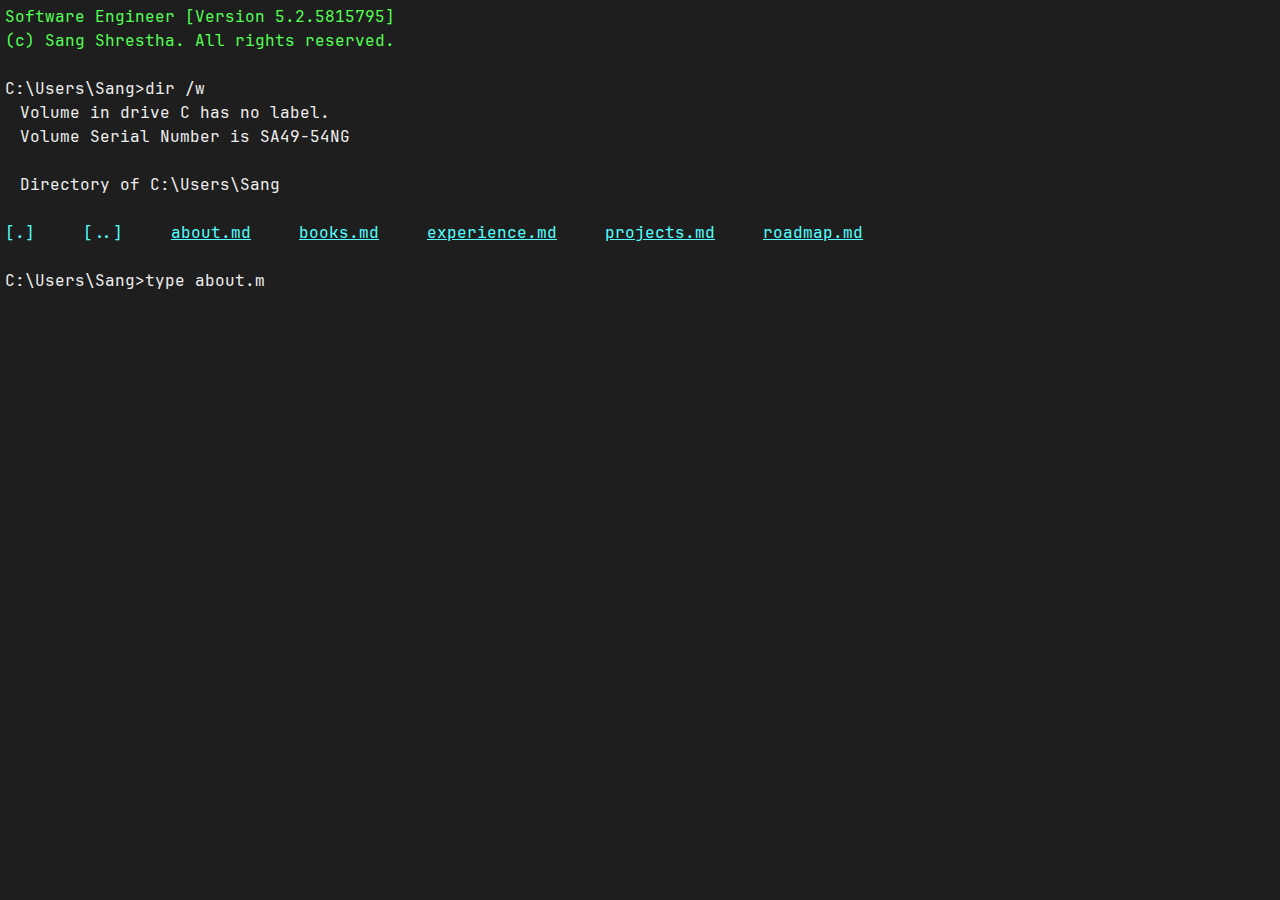
==== about.html @ b3ffb1ae "fix: minor text changes" ====
<!DOCTYPE html>
<html lang="en">
  <head>
    <meta charset="UTF-8" />
    <meta name="viewport" content="width=device-width, initial-scale=1.0" />
    <link href="./assets/favicon.ico?" rel="icon" type="images/x-icon" />
    <link rel="stylesheet" href="style.css" />
    <title>Sang's terminal</title>
  </head>
  <body>
    <header>
      <hgroup>
        <p class="show">
          Software Engineer [Version <span id="version">X.X.XXXXXXXX</span>]
        </p>
        <p class="show">(c) Sang Shrestha. All rights reserved.</p>
      </hgroup>
      <p></p>
      <p class="show">
        <span class="prompt">C:\Users\Sang></span
        ><span class="input">dir /w</span>
      </p>
      <p class="pad show">Volume in drive C has no label.</p>
      <p class="pad show">Volume Serial Number is SA49-54NG</p>
      <p class="show"></p>
      <p class="pad show">Directory of C:\Users\Sang</p>
      <p class="show"></p>
      <p class="nav show">
        <span><a class="no-underline" href="./index.html">[.]</a></span>
        <span><a class="no-underline" href="./index.html">[..]</a></span>
        <span><a href="./about.html">about.md</a></span>
        <span><a href="./books.html">books.md</a></span>
        <span><a href="./experience.html">experience.md</a></span>
        <span><a href="./projects.html">projects.md</a></span>
        <span><a href="./roadmap.html">roadmap.md</a></span>
      </p>
      <p class="show"></p>
    </header>
    <main>
      <p>
        <span class="prompt">C:\Users\Sang></span
        ><span class="input">type about.md</span>
      </p>
      <p># About me</p>
      <p>Hi! I am Sang.</p>
      <p></p>
      <p>## Background</p>
      <p>
        I graduated in Mathematics from the University of Bristol and I've
        carried over my love for problem solving into programming.
      </p>
      <p>
        The version number at the top of this page corresponds to the year,
        month, and seconds since I started on this journey.
      </p>
      <p></p>
      <p>## My secret</p>
      <p>
        I truly believe that what makes me good at programming as well as
        problem solving in general is my obsessive ability to sit with a problem
        longer than most.
      </p>
      <p>
        I also have a deep passion for learning and understanding things at a
        more fundamental level.
      </p>
      <p></p>
      <p>## Hobbies</p>
      <p>0. Reading</p>
      <p>1. Badminton</p>
      <p>2. Poker</p>
      <p>3. Rocket league</p>
      <p></p>
      <p>## Contact</p>
      <p>
        [Email](<a href="mailto:san.sth02@gmail.com">san.sth02@gmail.com</a>)
      </p>
      <p>
        [LinkedIn](<a href="https://www.linkedin.com/in/sangshrestha/"
          >https://www.linkedin.com/in/sangshrestha/</a
        >)
      </p>
      <p></p>
      <p>
        <span class="prompt">C:\Users\Sang></span><span class="cursor">_</span>
      </p>
    </main>
    <script src="index.js"></script>
  </body>
</html>
---- style.css ----
/* font */
@font-face {
  font-family: "JetBrains Mono";
  src: url("./fonts/JetBrainsMono-Regular.woff2");
}

/* defaults */
* {
  box-sizing: border-box;
  margin: 0;
  padding: 0;
}

html {
  color: #eee;
  font-family: "JetBrains Mono";
  font-size: 1px;
  line-height: 1.5;

  background-color: #1e1e1e;

  /* variables */
  --clr-green: #55ff55;
  --clr-cyan: #55ffff;

  @media (max-width: 500px) {
    font-size: 0.8px;
  }
}

body {
  padding: 5rem;

  font-size: 16rem;
}

a {
  color: var(--clr-cyan);
}

/* utility */
.no-underline {
  text-decoration: none;
}

/* nav */
.nav {
  column-gap: 3em;
  display: flex;
  flex-flow: row wrap;

  list-style-type: none;

  li {
    width: max-content;
  }
}

/* terminal lines */
hgroup {
  color: var(--clr-green);
}

p {
  opacity: 0;
}

.show {
  opacity: 1;
}

p:empty::before {
  content: " ";
  white-space: pre;
}

.pad {
  padding-left: 15rem;
}

/* animation */
.cursor {
  animation: blink 1.2s steps(2) infinite;
}

@keyframes blink {
  0% {
    visibility: hidden;
  }
}
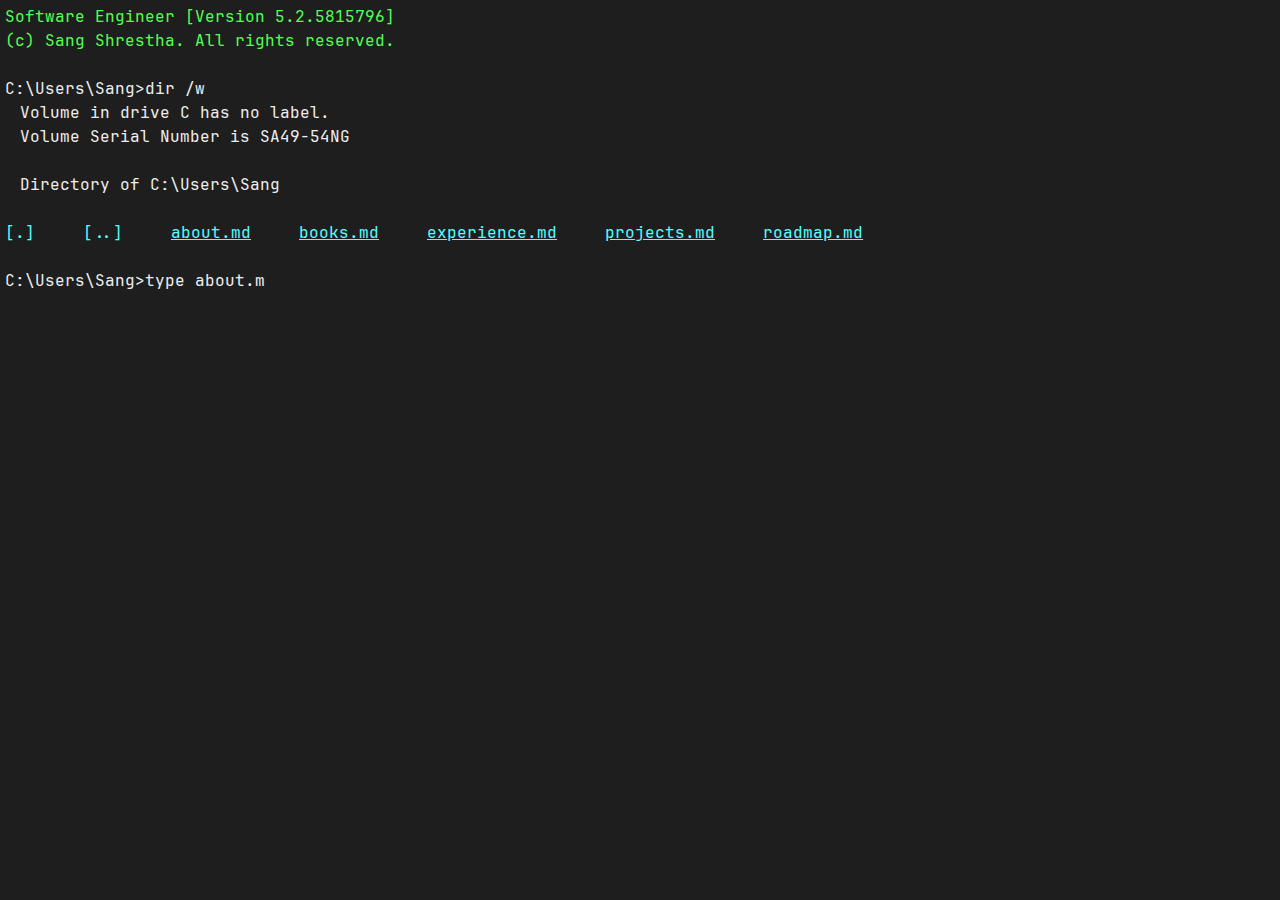
==== commit f740b285: "fix: href links" ====
--- a/about.html
+++ b/about.html
@@ -26,7 +26,7 @@
       <p class="pad show">Directory of C:\Users\Sang</p>
       <p class="show"></p>
       <p class="nav show">
-        <span><a class="no-underline" href="./index.html">[.]</a></span>
+        <span><a class="no-underline" href="./about.html">[.]</a></span>
         <span><a class="no-underline" href="./index.html">[..]</a></span>
         <span><a href="./about.html">about.md</a></span>
         <span><a href="./books.html">books.md</a></span>
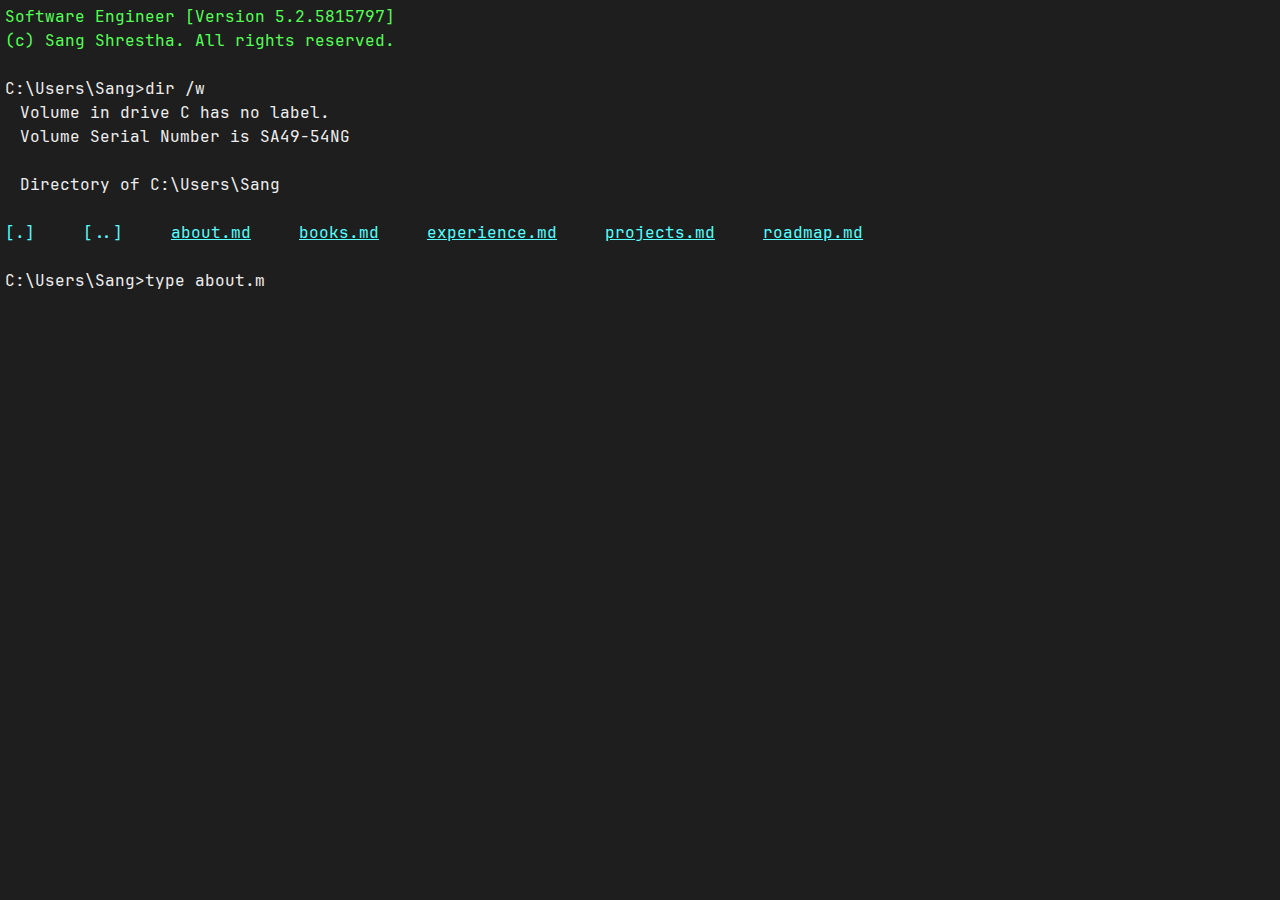
==== commit 04a150d8: "fix: links relative to domain" ====
--- a/about.html
+++ b/about.html
@@ -26,13 +26,13 @@
       <p class="pad show">Directory of C:\Users\Sang</p>
       <p class="show"></p>
       <p class="nav show">
-        <span><a class="no-underline" href="./about.html">[.]</a></span>
-        <span><a class="no-underline" href="./index.html">[..]</a></span>
-        <span><a href="./about.html">about.md</a></span>
-        <span><a href="./books.html">books.md</a></span>
-        <span><a href="./experience.html">experience.md</a></span>
-        <span><a href="./projects.html">projects.md</a></span>
-        <span><a href="./roadmap.html">roadmap.md</a></span>
+        <span><a class="no-underline" href="./about">[.]</a></span>
+        <span><a class="no-underline" href="../">[..]</a></span>
+        <span><a href="./about">about.md</a></span>
+        <span><a href="./books">books.md</a></span>
+        <span><a href="./experience">experience.md</a></span>
+        <span><a href="./projects">projects.md</a></span>
+        <span><a href="./roadmap">roadmap.md</a></span>
       </p>
       <p class="show"></p>
     </header>
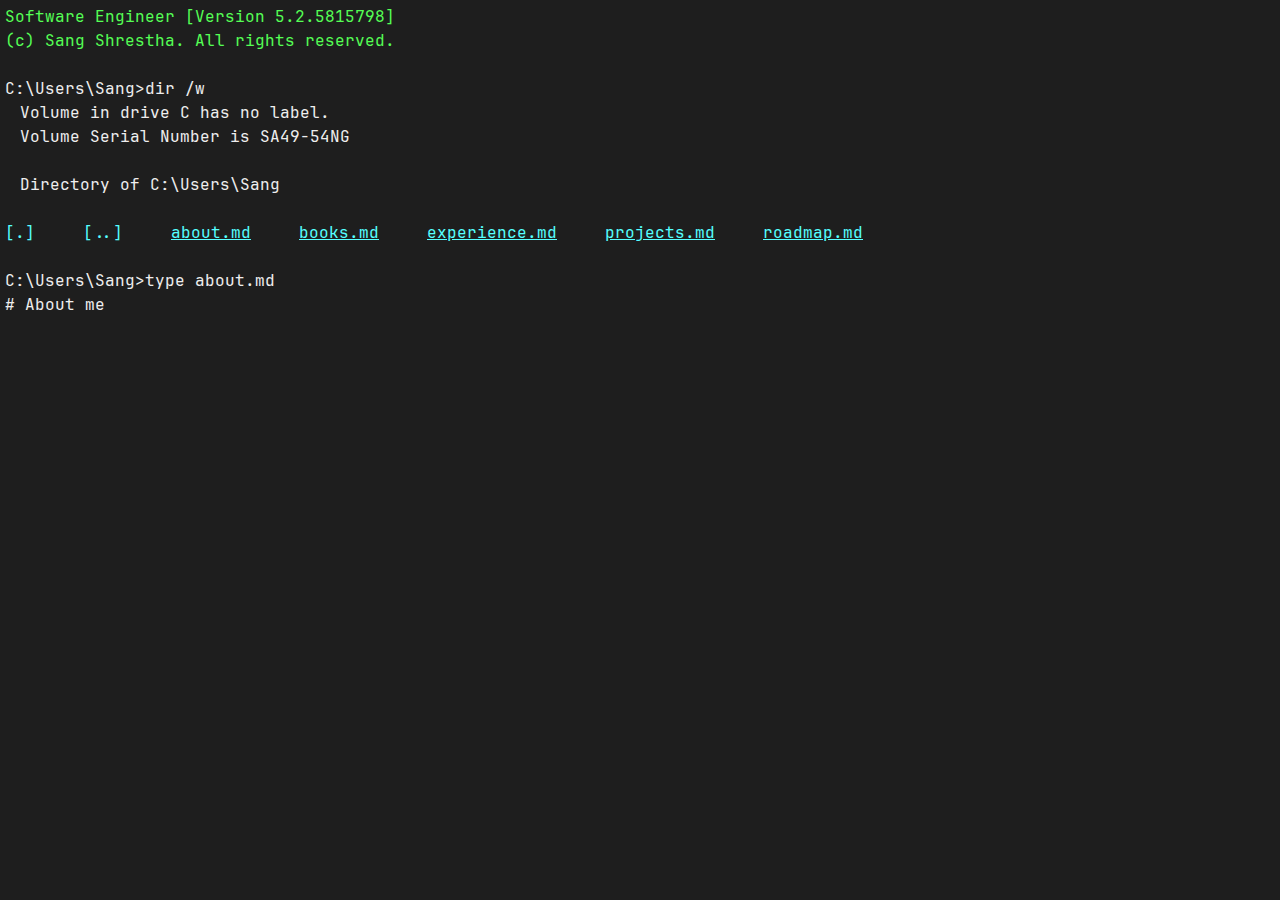
==== commit 33874b32: "refactor: add margin instead of empty p tags" ====
--- a/about.html
+++ b/about.html
@@ -1,4 +1,4 @@
-<!DOCTYPE html>
+<!doctype html>
 <html lang="en">
   <head>
     <meta charset="UTF-8" />
@@ -15,73 +15,70 @@
         </p>
         <p class="show">(c) Sang Shrestha. All rights reserved.</p>
       </hgroup>
-      <p></p>
-      <p class="show">
+      <p class="show u-mt">
         <span class="prompt">C:\Users\Sang></span
         ><span class="input">dir /w</span>
       </p>
-      <p class="pad show">Volume in drive C has no label.</p>
-      <p class="pad show">Volume Serial Number is SA49-54NG</p>
-      <p class="show"></p>
-      <p class="pad show">Directory of C:\Users\Sang</p>
-      <p class="show"></p>
-      <p class="nav show">
-        <span><a class="no-underline" href="./about">[.]</a></span>
-        <span><a class="no-underline" href="../">[..]</a></span>
+      <p class="u-pad show">Volume in drive C has no label.</p>
+      <p class="u-pad show">Volume Serial Number is SA49-54NG</p>
+      <p class="u-pad show u-mt">Directory of C:\Users\Sang</p>
+      <p class="nav show u-mt">
+        <span><a class="u-no-underline" href="./about">[.]</a></span>
+        <span><a class="u-no-underline" href="../">[..]</a></span>
         <span><a href="./about">about.md</a></span>
         <span><a href="./books">books.md</a></span>
         <span><a href="./experience">experience.md</a></span>
         <span><a href="./projects">projects.md</a></span>
         <span><a href="./roadmap">roadmap.md</a></span>
       </p>
-      <p class="show"></p>
     </header>
     <main>
-      <p>
+      <p class="u-mt">
         <span class="prompt">C:\Users\Sang></span
         ><span class="input">type about.md</span>
       </p>
       <p># About me</p>
       <p>Hi! I am Sang.</p>
-      <p></p>
-      <p>## Background</p>
+      <p class="u-mt">## Background</p>
       <p>
-        I graduated in Mathematics from the University of Bristol and I've
-        carried over my love for problem solving into programming.
+        I graduated with a Bachelor of Science in Mathematics from the
+        University of Bristol and I've carried over my love for problem solving
+        into programming.
       </p>
       <p>
-        The version number at the top of this page corresponds to the year,
-        month, and seconds since I started on this journey.
+        The version number at the top of this page corresponds to the years,
+        months, and seconds since I started on this journey.
       </p>
-      <p></p>
-      <p>## My secret</p>
+      <p class="u-mt">## My secret</p>
       <p>
-        I truly believe that what makes me good at programming as well as
-        problem solving in general is my obsessive ability to sit with a problem
-        longer than most.
+        I truly believe that what makes me good at programming, as well as
+        problem solving in general, is my obsessive ability to sit with a
+        problem longer than most.
       </p>
       <p>
         I also have a deep passion for learning and understanding things at a
         more fundamental level.
       </p>
-      <p></p>
-      <p>## Hobbies</p>
+      <p class="u-mt">## Hobbies</p>
       <p>0. Reading</p>
       <p>1. Badminton</p>
       <p>2. Poker</p>
       <p>3. Rocket league</p>
-      <p></p>
-      <p>## Contact</p>
+      <p class="u-mt">## Links</p>
       <p>
         [Email](<a href="mailto:san.sth02@gmail.com">san.sth02@gmail.com</a>)
+      </p>
+      <p>
+        [Github](<a href="https://github.com/sangshrestha"
+          >https://github.com/sangshrestha</a
+        >)
       </p>
       <p>
         [LinkedIn](<a href="https://www.linkedin.com/in/sangshrestha/"
           >https://www.linkedin.com/in/sangshrestha/</a
         >)
       </p>
-      <p></p>
-      <p>
+      <p class="u-mt">
         <span class="prompt">C:\Users\Sang></span><span class="cursor">_</span>
       </p>
     </main>
--- a/style.css
+++ b/style.css
@@ -39,8 +39,16 @@
 }
 
 /* utility */
-.no-underline {
+.u-no-underline {
   text-decoration: none;
+}
+
+.u-mt {
+  margin-top: 1.5em;
+}
+
+.u-pad {
+  padding-left: 15rem;
 }
 
 /* nav */
@@ -74,10 +82,6 @@
   white-space: pre;
 }
 
-.pad {
-  padding-left: 15rem;
-}
-
 /* animation */
 .cursor {
   animation: blink 1.2s steps(2) infinite;
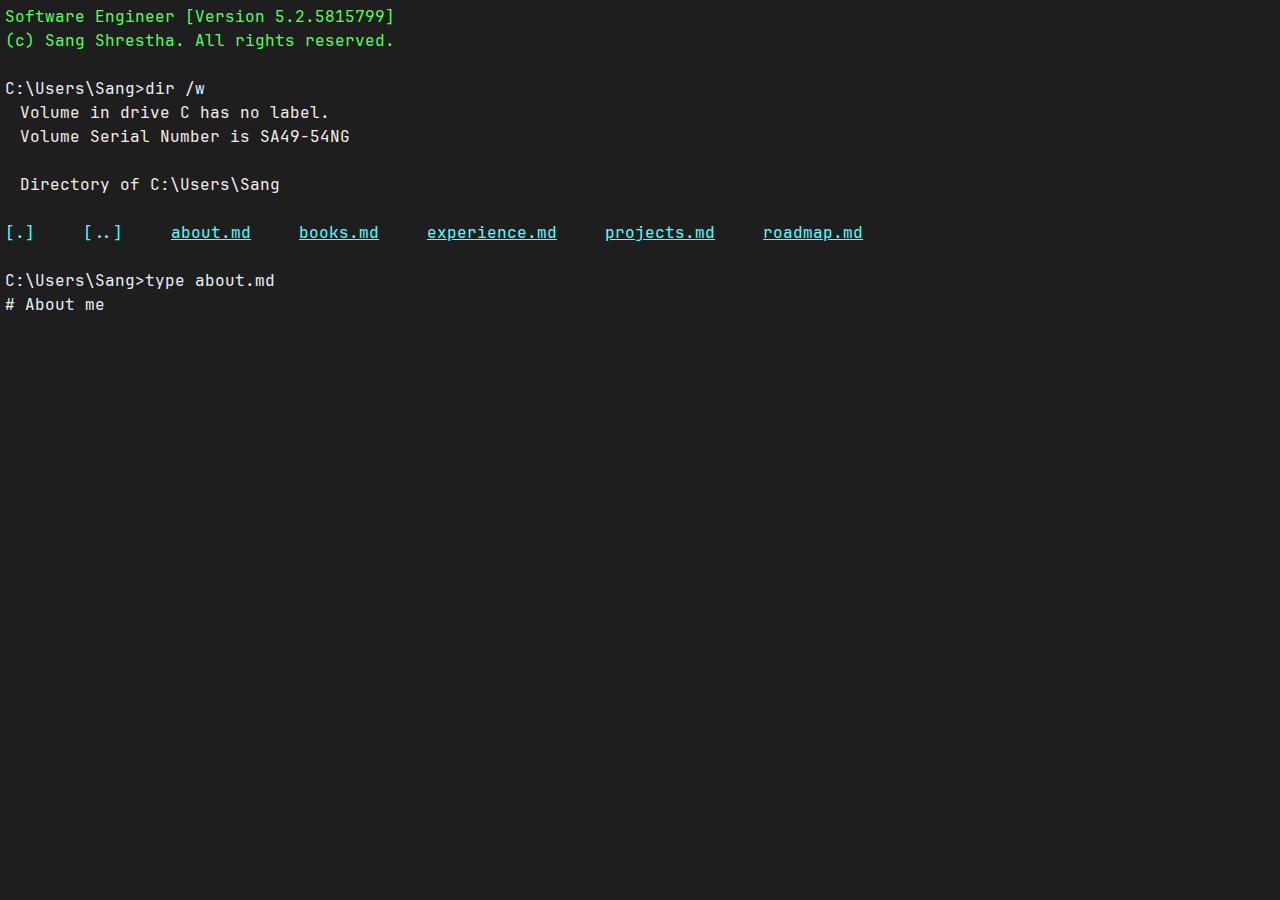
==== commit 3f1655c9: "refactor: use ol for lists" ====
--- a/about.html
+++ b/about.html
@@ -60,10 +60,12 @@
         more fundamental level.
       </p>
       <p class="u-mt">## Hobbies</p>
-      <p>0. Reading</p>
-      <p>1. Badminton</p>
-      <p>2. Poker</p>
-      <p>3. Rocket league</p>
+      <ol start="0">
+        <li>Reading</li>
+        <li>Badminton</li>
+        <li>Poker</li>
+        <li>Rocket league</li>
+      </ol>
       <p class="u-mt">## Links</p>
       <p>
         [Email](<a href="mailto:san.sth02@gmail.com">san.sth02@gmail.com</a>)
--- a/style.css
+++ b/style.css
@@ -36,6 +36,14 @@
 
 a {
   color: var(--clr-cyan);
+}
+
+ol {
+  list-style-position: inside;
+}
+
+li {
+  opacity: 0;
 }
 
 /* utility */
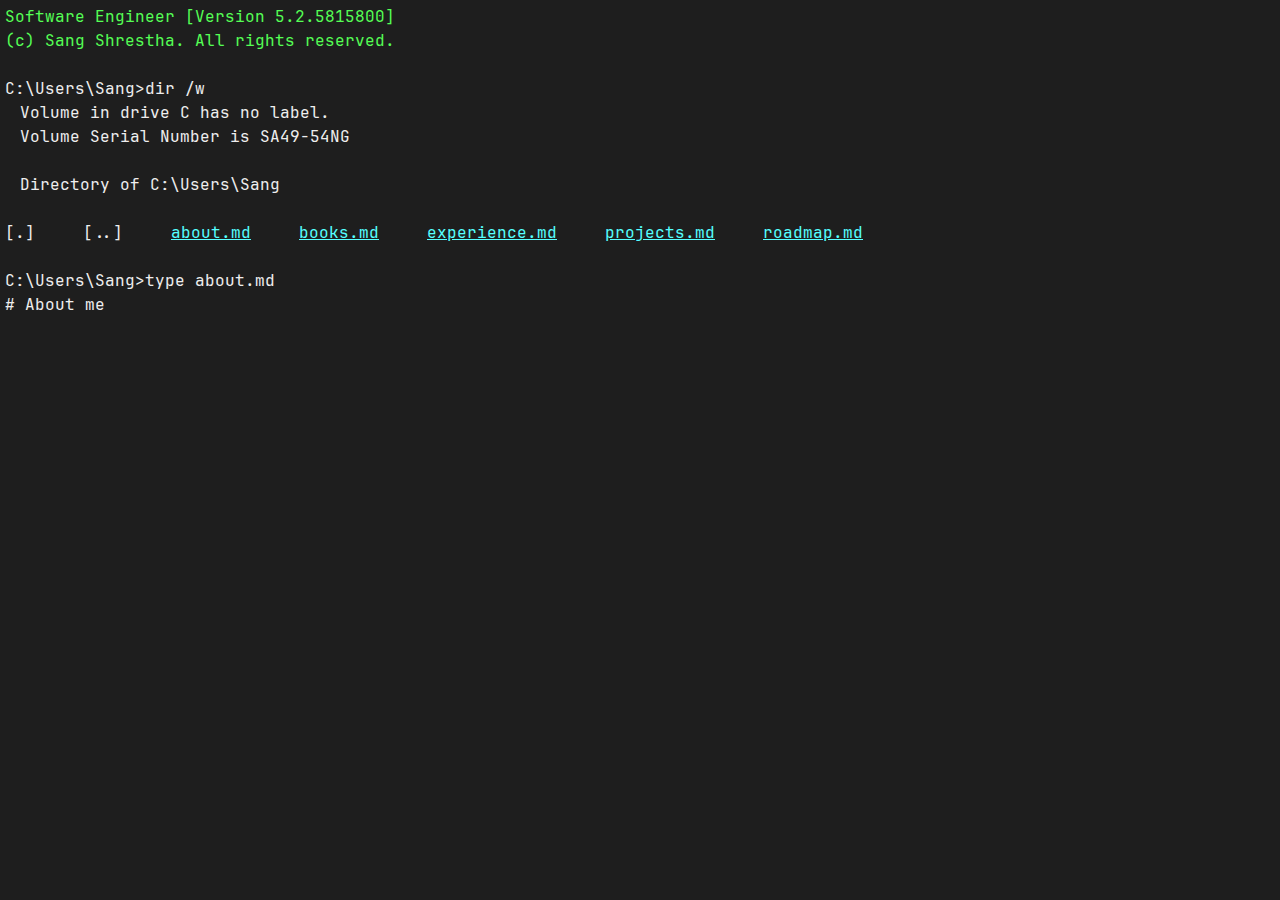
==== commit 7c3ccb08: "style: dont highlight dir folders" ====
--- a/about.html
+++ b/about.html
@@ -23,8 +23,8 @@
       <p class="u-pad show">Volume Serial Number is SA49-54NG</p>
       <p class="u-pad show u-mt">Directory of C:\Users\Sang</p>
       <p class="nav show u-mt">
-        <span><a class="u-no-underline" href="./about">[.]</a></span>
-        <span><a class="u-no-underline" href="../">[..]</a></span>
+        <span><a class="dir u-no-underline" href="./about">[.]</a></span>
+        <span><a class="dir u-no-underline" href="../">[..]</a></span>
         <span><a href="./about">about.md</a></span>
         <span><a href="./books">books.md</a></span>
         <span><a href="./experience">experience.md</a></span>
--- a/style.css
+++ b/style.css
@@ -9,6 +9,10 @@
   box-sizing: border-box;
   margin: 0;
   padding: 0;
+}
+
+a {
+  color: inherit;
 }
 
 html {
@@ -34,7 +38,7 @@
   font-size: 16rem;
 }
 
-a {
+a:not(.dir) {
   color: var(--clr-cyan);
 }
 
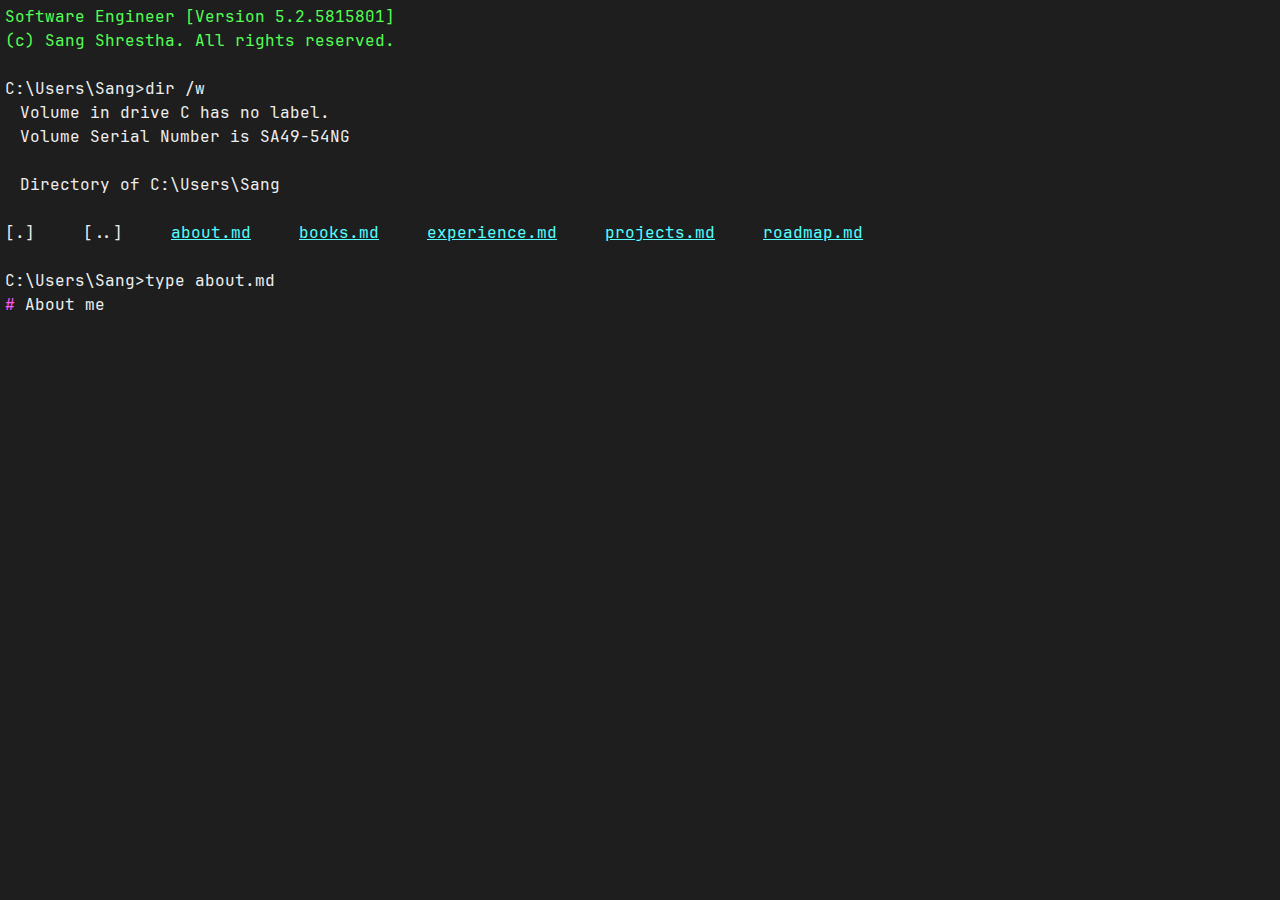
==== commit 1524010b: "refactor: use h1 h2 headings and add colours" ====
--- a/about.html
+++ b/about.html
@@ -37,9 +37,9 @@
         <span class="prompt">C:\Users\Sang></span
         ><span class="input">type about.md</span>
       </p>
-      <p># About me</p>
+      <h1>About me</h1>
       <p>Hi! I am Sang.</p>
-      <p class="u-mt">## Background</p>
+      <h2 class="u-mt">Background</h2>
       <p>
         I graduated with a Bachelor of Science in Mathematics from the
         University of Bristol and I've carried over my love for problem solving
@@ -49,7 +49,7 @@
         The version number at the top of this page corresponds to the years,
         months, and seconds since I started on this journey.
       </p>
-      <p class="u-mt">## My secret</p>
+      <h2 class="u-mt">My secret</h2>
       <p>
         I truly believe that what makes me good at programming, as well as
         problem solving in general, is my obsessive ability to sit with a
@@ -59,14 +59,14 @@
         I also have a deep passion for learning and understanding things at a
         more fundamental level.
       </p>
-      <p class="u-mt">## Hobbies</p>
+      <h2 class="u-mt">Hobbies</h2>
       <ol start="0">
         <li>Reading</li>
         <li>Badminton</li>
         <li>Poker</li>
         <li>Rocket league</li>
       </ol>
-      <p class="u-mt">## Links</p>
+      <h2 class="u-mt">Links</h2>
       <p>
         [Email](<a href="mailto:san.sth02@gmail.com">san.sth02@gmail.com</a>)
       </p>
--- a/style.css
+++ b/style.css
@@ -26,6 +26,7 @@
   /* variables */
   --clr-green: #55ff55;
   --clr-cyan: #55ffff;
+  --clr-magenta: #ff55ff;
 
   @media (max-width: 500px) {
     font-size: 0.8px;
@@ -36,6 +37,24 @@
   padding: 5rem;
 
   font-size: 16rem;
+}
+
+h1,
+h2 {
+  font-size: 16rem;
+  font-weight: 400;
+
+  opacity: 0;
+}
+
+h1::before {
+  content: "# ";
+  color: var(--clr-magenta);
+}
+
+h2::before {
+  content: "## ";
+  color: var(--clr-magenta);
 }
 
 a:not(.dir) {
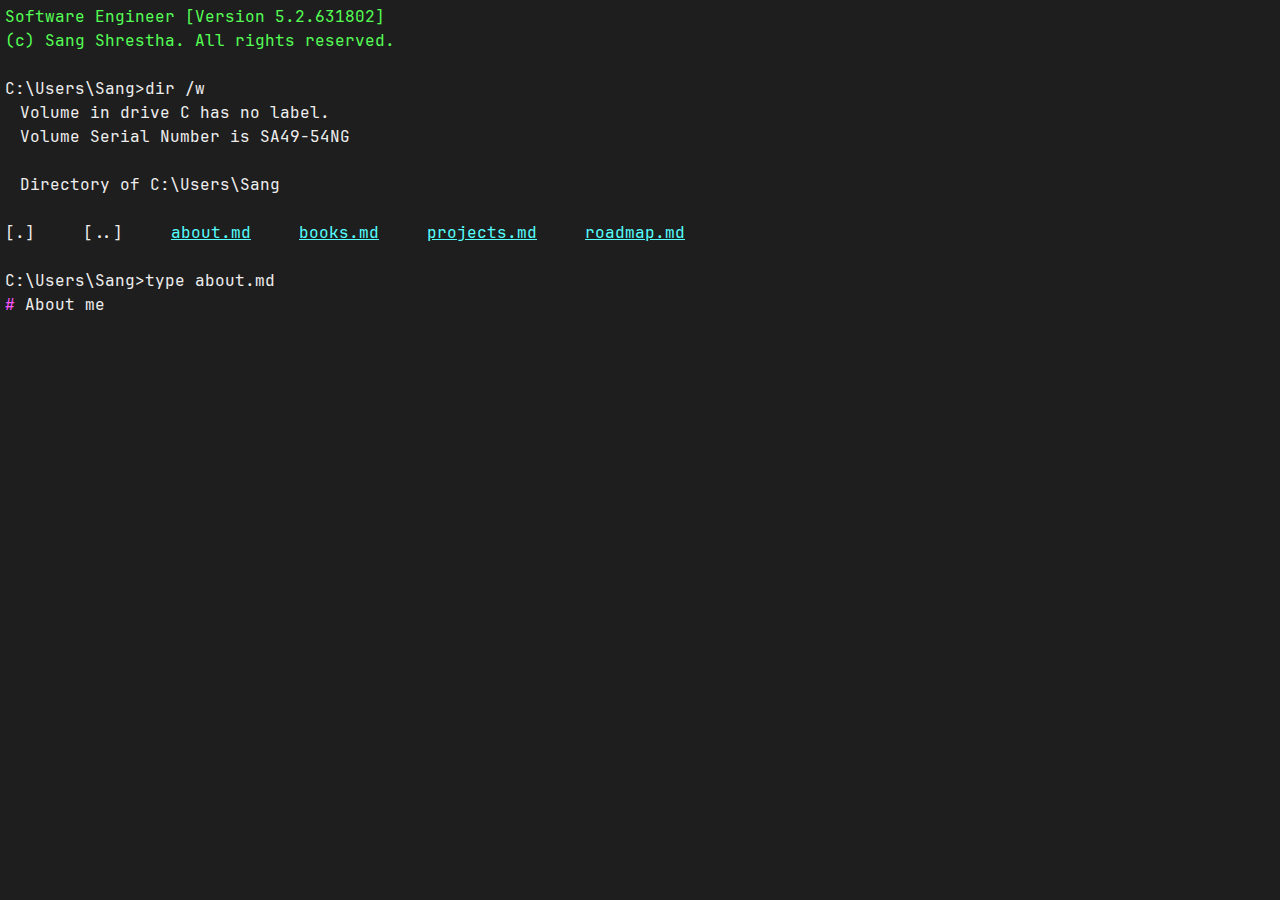
==== commit 8e9636de: "feat: remove experience page" ====
--- a/about.html
+++ b/about.html
@@ -27,7 +27,6 @@
         <span><a class="dir u-no-underline" href="../">[..]</a></span>
         <span><a href="./about">about.md</a></span>
         <span><a href="./books">books.md</a></span>
-        <span><a href="./experience">experience.md</a></span>
         <span><a href="./projects">projects.md</a></span>
         <span><a href="./roadmap">roadmap.md</a></span>
       </p>
@@ -39,8 +38,7 @@
       </p>
       <h1>About me</h1>
       <p>Hi! I am Sang.</p>
-      <h2 class="u-mt">Background</h2>
-      <p>
+      <p class="u-mt">
         I graduated with a Bachelor of Science in Mathematics from the
         University of Bristol and I've carried over my love for problem solving
         into programming.
@@ -49,15 +47,9 @@
         The version number at the top of this page corresponds to the years,
         months, and seconds since I started on this journey.
       </p>
-      <h2 class="u-mt">My secret</h2>
-      <p>
-        I truly believe that what makes me good at programming, as well as
-        problem solving in general, is my obsessive ability to sit with a
-        problem longer than most.
-      </p>
-      <p>
-        I also have a deep passion for learning and understanding things at a
-        more fundamental level.
+      <p class="u-mt">
+        I am driven by my deep passion for learning and understanding things at
+        a fundamental level.
       </p>
       <h2 class="u-mt">Hobbies</h2>
       <ol start="0">
@@ -80,6 +72,7 @@
           >https://www.linkedin.com/in/sangshrestha/</a
         >)
       </p>
+      <p class="u-mt">CV available on request</p>
       <p class="u-mt">
         <span class="prompt">C:\Users\Sang></span><span class="cursor">_</span>
       </p>
